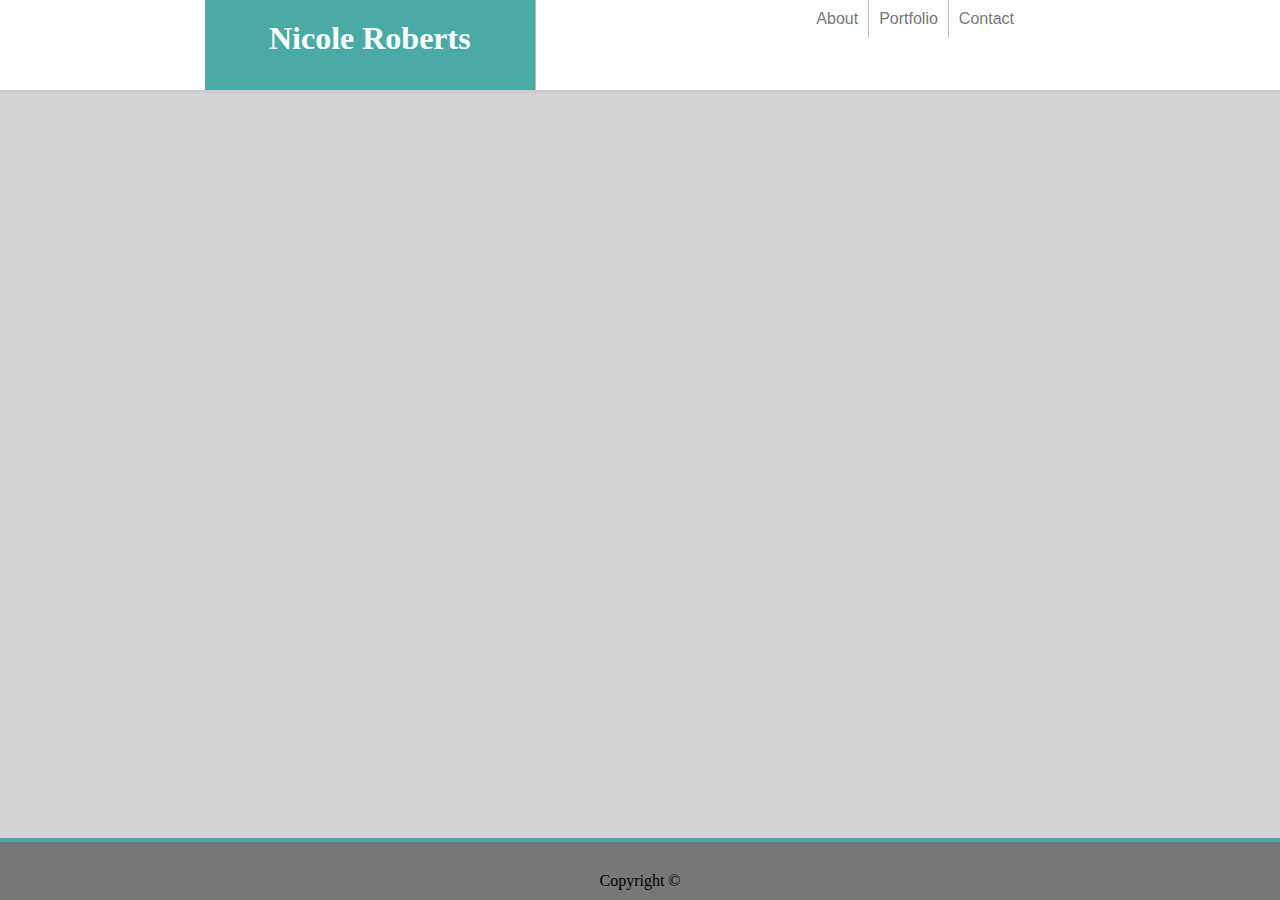
==== contact.html @ 0416f89a "added basic html for navbars and footers for both portfolio & contact sheets. Fine tuned some code f" ====
<!DOCTYPE html>
<html lang="en">
<head>
    <meta charset="UTF-8">
    <meta name="viewport" content="width=device-width, initial-scale=1.0">
    <meta http-equiv="X-UA-Compatible" content="ie=edge">
    <title>Basic Portfolio</title>
    <link rel="stylesheet" href="assets/css/style.css">
</head>
<body>
     <header>
        <div class="navbar">
            <ul>
                <li><a class="name"><h1>Nicole Roberts</h1></a></li>
                <li><a href="./contact.html"id="contact">Contact</a></li>
                <li><a href="./portfolio.html"id="portfolio">Portfolio</a><li>
                <li><a href="./index.html"id="about">About</a></li>
            </ul>
        </div>
    </header>
    <footer>
        Copyright ©
    </footer>
</body>
</html>
---- assets/css/style.css ----
*{
    margin:0;
    padding:0;
} 
.navbar{
    background-color: #ffffff;
    border-bottom: 3px solid #cccccc;
    overflow: auto;
    width: 100vw;
}

ul{
    list-style-type: none;
    background-color: white;
    overflow: hidden;
    margin:0px;
    padding:0px;
    margin-right: 20%;
}

a{
    font-family: Arial, Helvetica, sans-serif;
    color: #777777;
    float: right;
    padding: 10px;
    text-decoration: none;
    border-right: 1px solid #bbb;
}

.name{
    float: left;
    background: #4aaaa5;
    color: white;
    font-family: Georgia, 'Times New Roman', Times, serif;
    text-align: center;
    height: 50px;
    width: 300px;
    padding: 20px 15px;
    margin-left:20%;
}

#contact{
    border-right: none;
}

body{
    background-color: lightgray;
}

.container{
    background-color: white;
    margin: 35px auto;
    padding: 20px;
    line-height: 2;
    width: 960px;
    border: 1px solid #cccccc;
}

.container h1{
    color: #4aaaa5;
    font-family: Georgia, 'Times New Roman', Times, serif;
}

.container img{
    padding:15px 10px;
    float: left;
}

.container p{
    margin-top: 15px;
    font-family: Arial, Helvetica, sans-serif;
}

footer {
    background-color: #777777;
    text-align: center;
    padding-top: 30px;
    padding-bottom:10px;
    border-top: 4px solid #4aaaa5;
    position: absolute;
    bottom: 0;
    width: 100%;
}
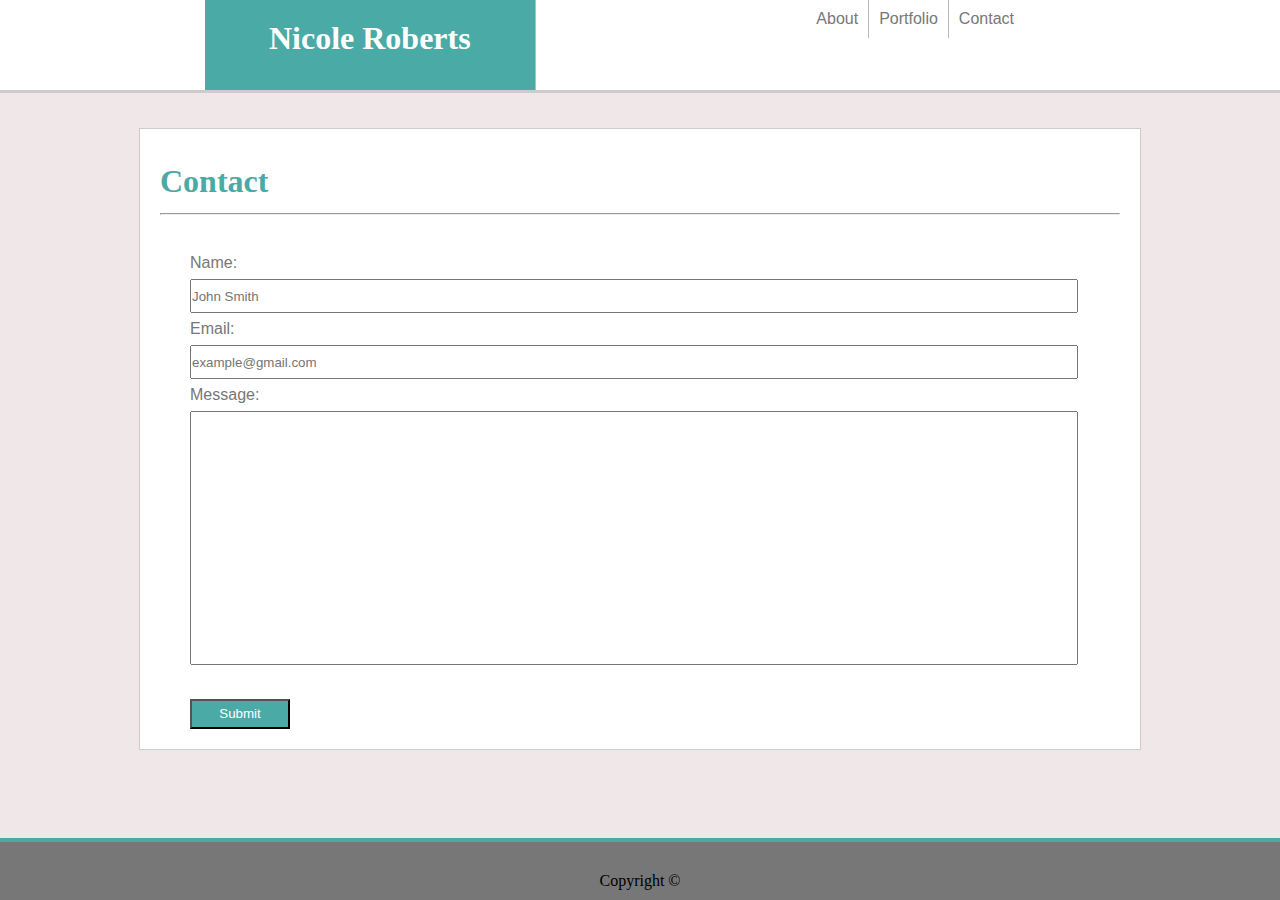
==== commit efcb331e: "added more html & css code to the contact page" ====
--- a/contact.html
+++ b/contact.html
@@ -18,8 +18,39 @@
             </ul>
         </div>
     </header>
+
+    <div class="container">
+        <h1>Contact</h1>
+        <hr>
+        <br>
+
+        <div id="contactform">
+
+            <form>
+    
+              Name: 
+              <br>
+              <input type="text" id="formname" name="firstname" placeholder="John Smith">
+              <br>
+              Email:
+              <br>
+              <input type="text" id="email" name="Email" placeholder="example@gmail.com">
+              <br>
+              Message:
+              <br>
+              <input id="tallmessage" type="text" name="message">
+              <br>
+              <br>
+              <input id="inputbutton" type="submit" value="Submit">
+
+            </form>
+
+          </div>
+          </div>
+
     <footer>
         Copyright ©
     </footer>
 </body>
-</html>+</html>
+
--- a/assets/css/style.css
+++ b/assets/css/style.css
@@ -44,7 +44,7 @@
 }
 
 body{
-    background-color: lightgray;
+    background-color: #f0e8e8;
 }
 
 .container{
@@ -54,6 +54,8 @@
     line-height: 2;
     width: 960px;
     border: 1px solid #cccccc;
+    color: #777777;
+    font-family:Arial, Helvetica, sans-serif;
 }
 
 .container h1{
@@ -80,4 +82,27 @@
     position: absolute;
     bottom: 0;
     width: 100%;
+}
+
+form{
+    margin-left:30px;
+    line-height: 2;
+}
+
+input{
+    width: 95%;
+    height:30px;
+}
+
+#tallmessage{
+    height:250px;
+    resize: both;
+    overflow: auto;
+}
+
+#inputbutton{
+    background-color: #4aaaa5;
+    color: white;
+    width: 100px;
+    line-height: 150%;
 }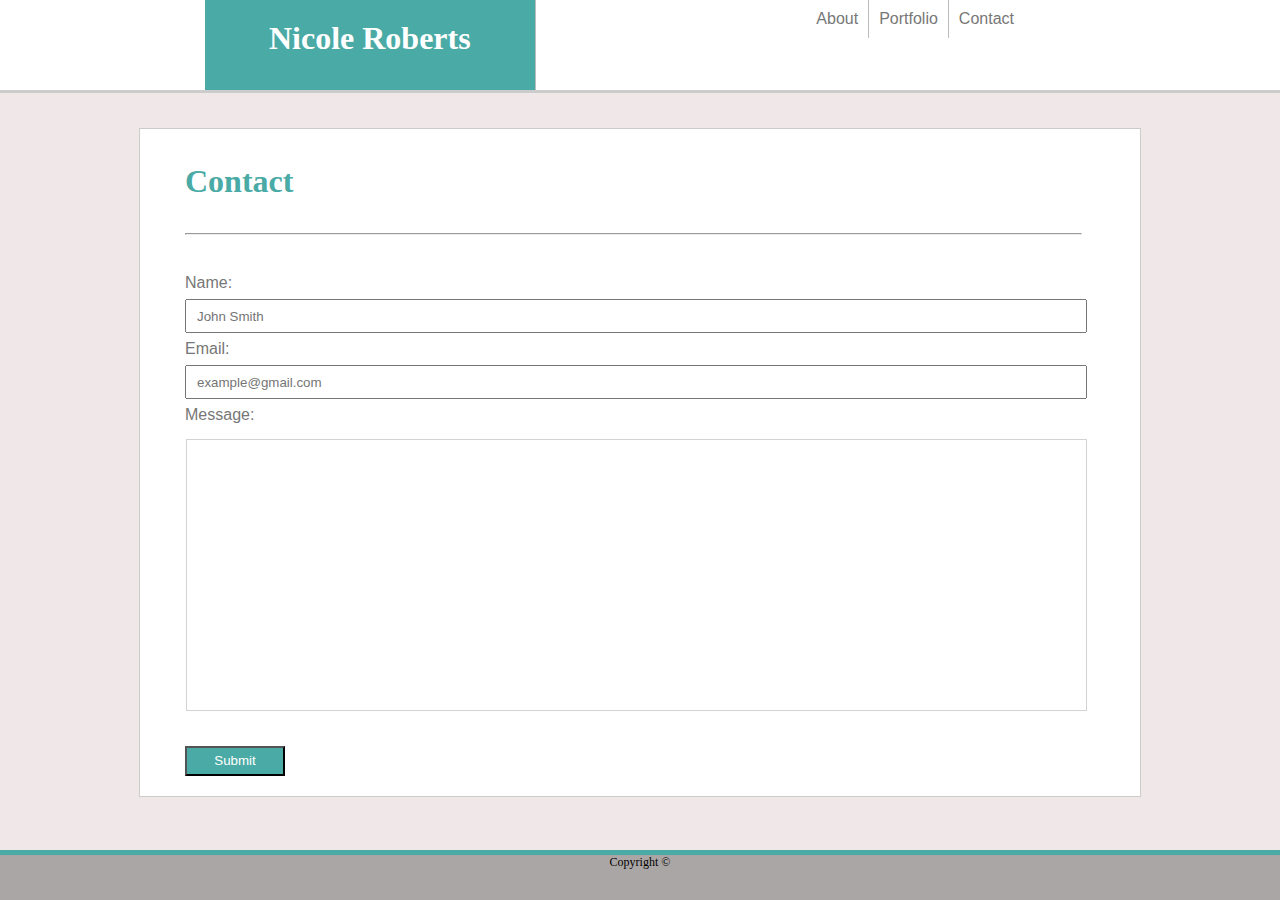
==== commit df81ddeb: "added the correct picture, fine tuned the margins and padding of both the contact page and the about" ====
--- a/contact.html
+++ b/contact.html
@@ -38,7 +38,7 @@
               <br>
               Message:
               <br>
-              <input id="tallmessage" type="text" name="message">
+              <textarea id="tallmessage" type="text" name="message"></textarea>
               <br>
               <br>
               <input id="inputbutton" type="submit" value="Submit">
@@ -46,7 +46,7 @@
             </form>
 
           </div>
-          </div>
+        </div>
 
     <footer>
         Copyright ©
--- a/assets/css/style.css
+++ b/assets/css/style.css
@@ -61,48 +61,78 @@
 .container h1{
     color: #4aaaa5;
     font-family: Georgia, 'Times New Roman', Times, serif;
+    margin-left: 25px;
+    margin-bottom: 20px;
 }
 
+.dalmatian{
+    width:20%;
+    height:20%;
+}
 .container img{
-    padding:15px 10px;
+    padding: 0px 15px 0px 0px;
     float: left;
+    margin-left: 25px;
 }
 
 .container p{
-    margin-top: 15px;
     font-family: Arial, Helvetica, sans-serif;
+    margin-left: 25px;
+    margin-right: 25px;
 }
 
 footer {
-    background-color: #777777;
+    background-color: #aaa6a6;
     text-align: center;
-    padding-top: 30px;
-    padding-bottom:10px;
-    border-top: 4px solid #4aaaa5;
-    position: absolute;
+    height: 5%;
+    width: 100%;
+    border-top: 5px #4aaaa5 solid;
+    position: fixed;
+    left: 0;
     bottom: 0;
-    width: 100%;
+    font-size: 12px;
+     }
+
+footer p{
+    margin-top:1%;
 }
 
-form{
-    margin-left:30px;
+hr{
+    margin-left: 25px;
+    width: 93.2%;
+}
+
+#contactform {
+    margin-left:25px;
     line-height: 2;
 }
 
-input{
+#formname{
+    width: 95%;
+    height: 30px;
+    padding-left: 10px;
+}
+
+#email{
     width: 95%;
     height:30px;
+    padding-left: 10px;
 }
 
 #tallmessage{
     height:250px;
-    resize: both;
-    overflow: auto;
+    width: 94%;
+    resize: none;
+    padding: 10px;
+    margin: 1px;
+    vertical-align: text-top; 
+    border-color:lightgray;
 }
 
 #inputbutton{
     background-color: #4aaaa5;
     color: white;
     width: 100px;
-    line-height: 150%;
+    height:30px;
+    line-height:150%;
 }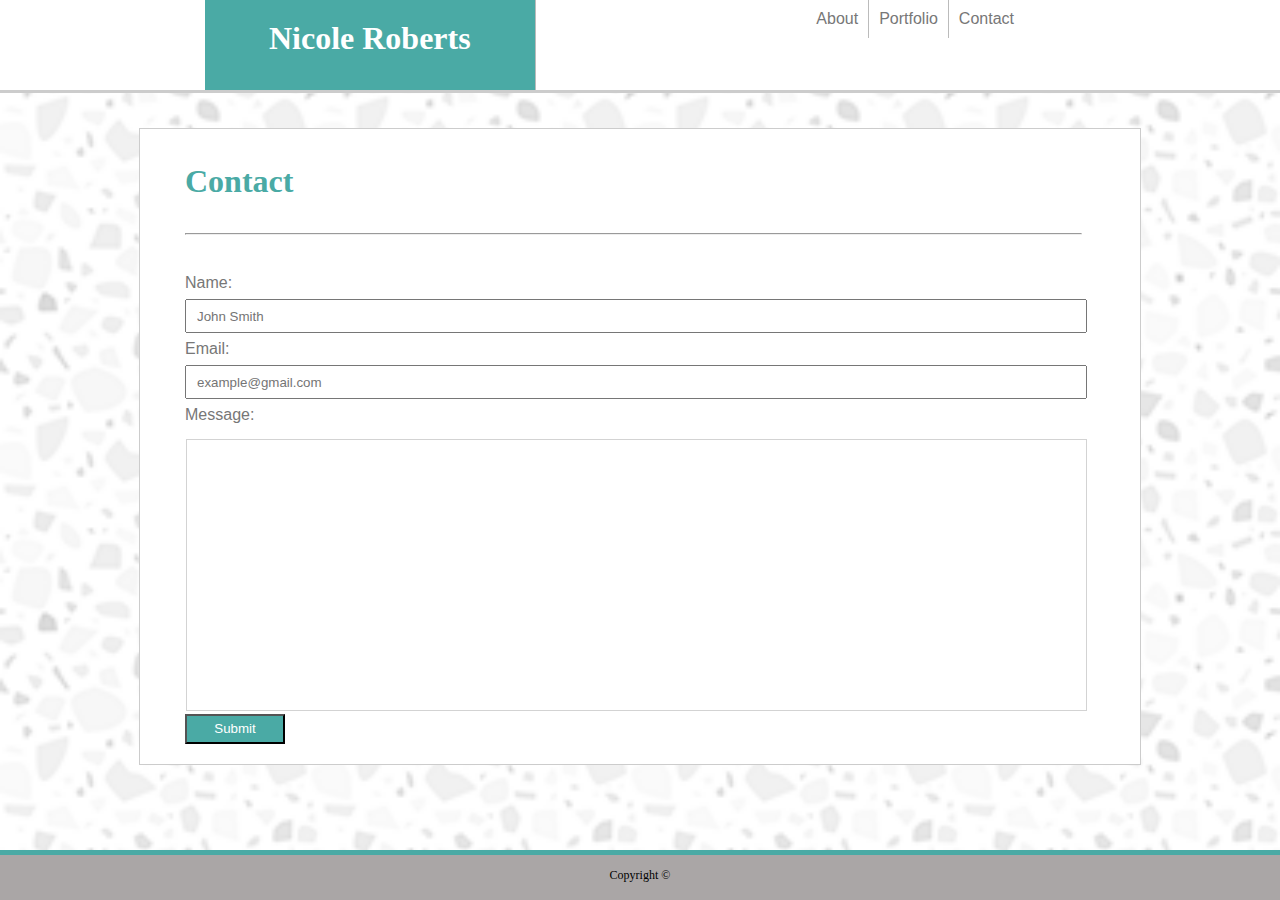
==== commit ab0ef569: "added background image, real images for portfolio page, finished contact and about pages" ====
--- a/contact.html
+++ b/contact.html
@@ -40,7 +40,6 @@
               <br>
               <textarea id="tallmessage" type="text" name="message"></textarea>
               <br>
-              <br>
               <input id="inputbutton" type="submit" value="Submit">
 
             </form>
@@ -48,9 +47,11 @@
           </div>
         </div>
 
-    <footer>
-        Copyright ©
-    </footer>
+        <footer>
+                <p>
+                Copyright ©
+                </p>
+        </footer>
 </body>
 </html>
 
--- a/assets/css/style.css
+++ b/assets/css/style.css
@@ -44,7 +44,9 @@
 }
 
 body{
-    background-color: #f0e8e8;
+    background-image: url("../images/light-grey-terrazzo.png");
+    background-repeat: repeat;
+    background-size: cover;
 }
 
 .container{
@@ -55,7 +57,6 @@
     width: 960px;
     border: 1px solid #cccccc;
     color: #777777;
-    font-family:Arial, Helvetica, sans-serif;
 }
 
 .container h1{
@@ -102,21 +103,26 @@
     width: 93.2%;
 }
 
+/* THIS IS WHERE CONTACT FORM CSS STARTS */
+
 #contactform {
     margin-left:25px;
     line-height: 2;
+    font-family: Arial, Helvetica, sans-serif;
 }
 
 #formname{
     width: 95%;
     height: 30px;
     padding-left: 10px;
+    font-family: Arial, Helvetica, sans-serif;
 }
 
 #email{
     width: 95%;
     height:30px;
     padding-left: 10px;
+    font-family: Arial, Helvetica, sans-serif;
 }
 
 #tallmessage{
@@ -127,6 +133,7 @@
     margin: 1px;
     vertical-align: text-top; 
     border-color:lightgray;
+    font-family: Arial, Helvetica, sans-serif;
 }
 
 #inputbutton{
@@ -135,4 +142,46 @@
     width: 100px;
     height:30px;
     line-height:150%;
-}+    font-family: Arial, Helvetica, sans-serif;
+}
+
+/* !--THIS IS WHERE PORTFOLIO CSS STARTS */
+
+.percy1{
+    background-image: url("../images/babypercy.jpg");
+    background-size:cover;
+    width:250px;
+    height: 350px;
+}
+
+.percy2{
+    background-image: url("../images/toddlerpercy.jpg");
+    background-size:cover;
+    width:250px;
+    height: 350px;
+    
+}
+.percy3{
+    background-image: url("../images/babyteenage.jpg");
+    background-size:cover;
+    width:250px;
+    height: 350px;
+}
+.percy4{
+    background-image: url("../images/hikepercy.jpg");
+    background-size:cover;
+    width:250px;
+    height: 350px;
+}
+
+ .percypics {
+    position: absolute;
+    bottom: 0;
+    left: 0;
+    width:100%;
+    font-size: 24px;
+    color: white;
+    font-weight: 400;
+    background-color: #4aaaa5;
+    font-family: Arial, Helvetica, sans-serif;
+ }